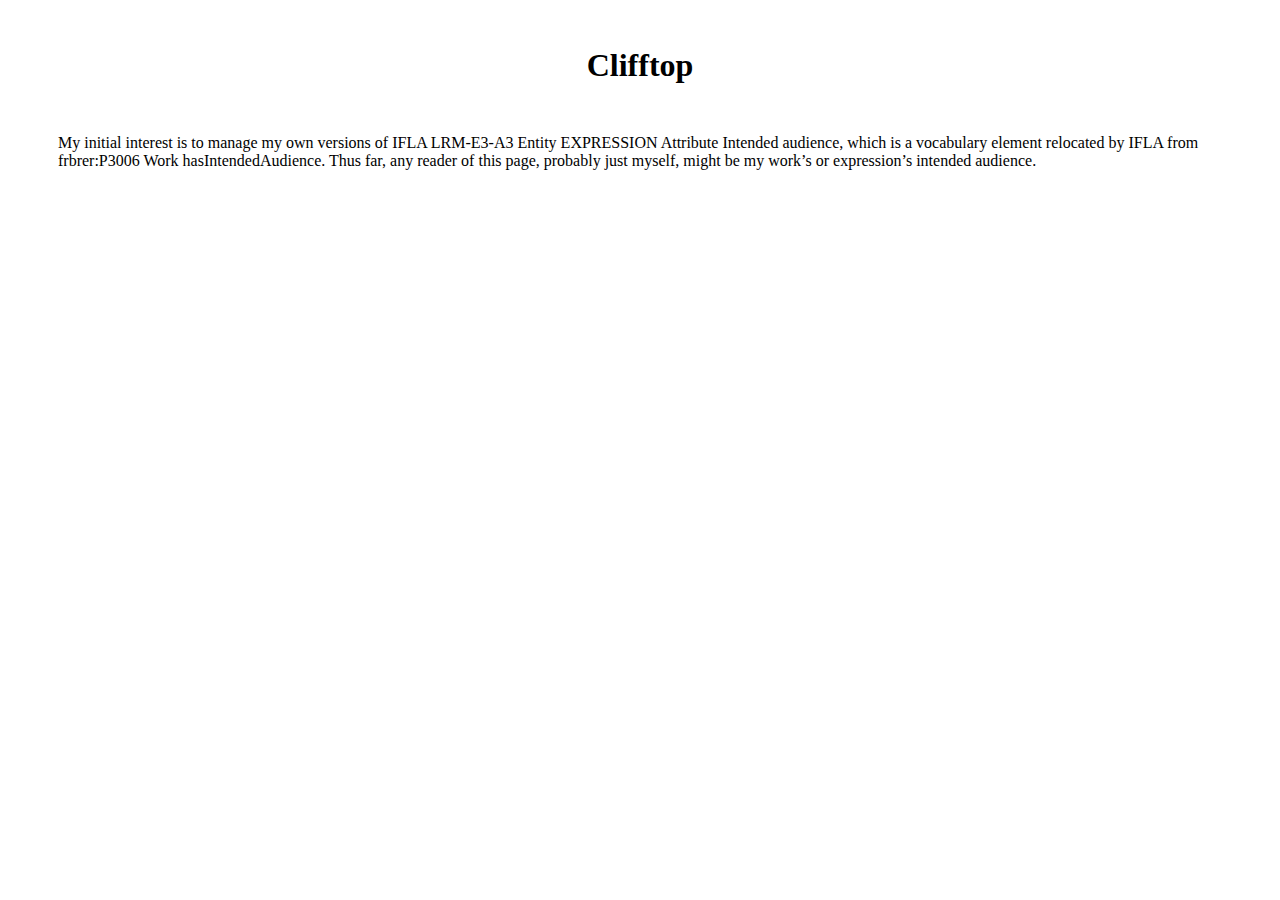
==== public/index.html @ 1507427f "Update index.html" ====
<html>
    <head>
        <title>Ἀπόλλων @ Clifftop</title>
        <link rel="stylesheet" href="style.css">
    </head>
    <body>
        <br />
        <h1 style="text-align: center">Clifftop</h1>
        <div vocab="http://iflastandards.info/ns/fr/frbr/frbrer/" typeof="Work" style="margin: 50px">
            My initial interest is to manage my own versions of IFLA LRM-E3-A3 Entity EXPRESSION Attribute Intended audience, which is a vocabulary element relocated by IFLA from frbrer:P3006 Work hasIntendedAudience. Thus far, any reader of this page, probably just myself, might be my work’s or expression’s <span property="hasIntendedAudience">intended audience</span>.
        </div>
    </body>
</html>
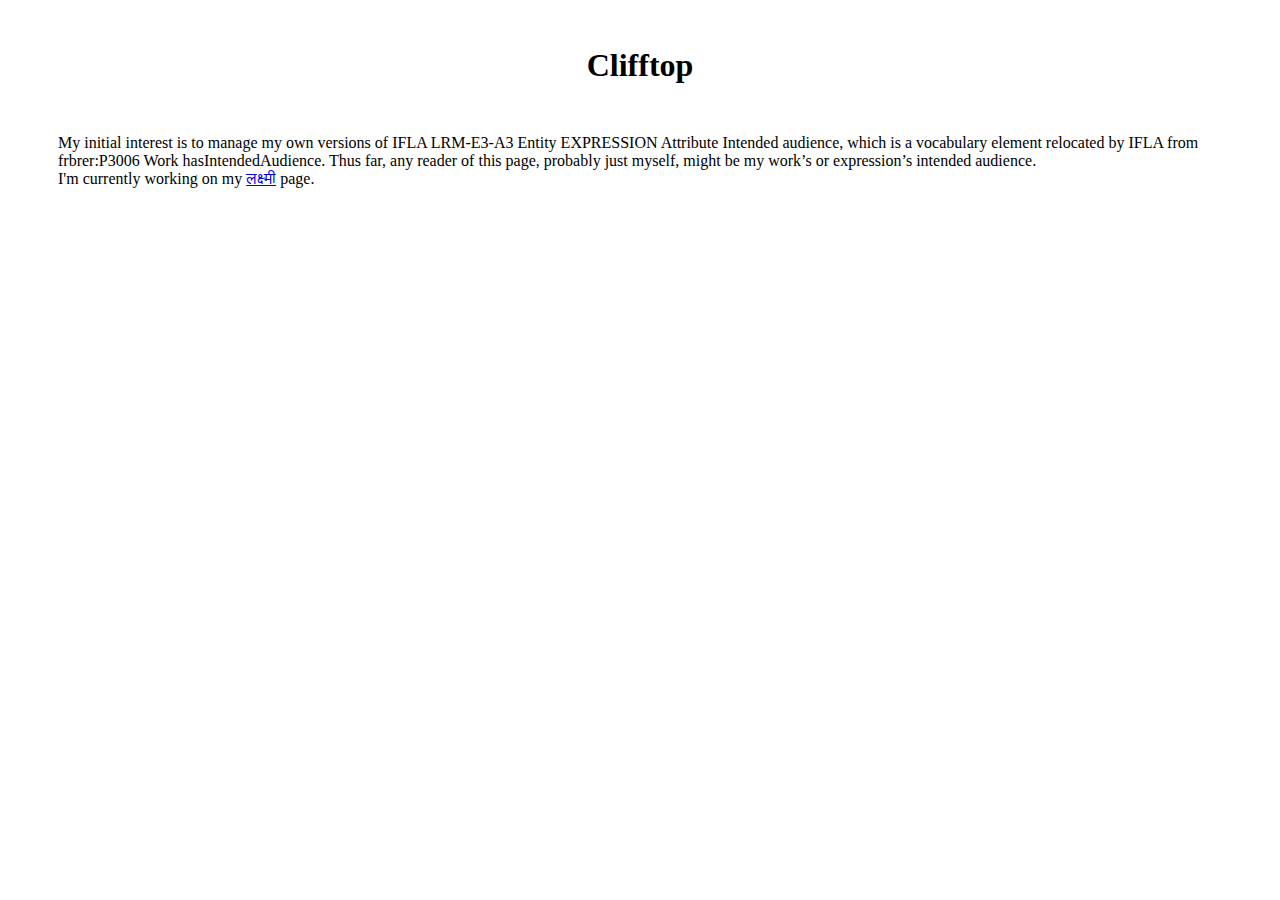
==== commit c8652861: "Update index.html" ====
--- a/public/index.html
+++ b/public/index.html
@@ -8,6 +8,8 @@
         <h1 style="text-align: center">Clifftop</h1>
         <div vocab="http://iflastandards.info/ns/fr/frbr/frbrer/" typeof="Work" style="margin: 50px">
             My initial interest is to manage my own versions of IFLA LRM-E3-A3 Entity EXPRESSION Attribute Intended audience, which is a vocabulary element relocated by IFLA from frbrer:P3006 Work hasIntendedAudience. Thus far, any reader of this page, probably just myself, might be my work’s or expression’s <span property="hasIntendedAudience">intended audience</span>.
+            <br />
+            I'm currently working on my <a href="https://a665566.gitlab.io/clifftop/%E0%A4%B2%E0%A4%95%E0%A5%8D%E0%A4%B7%E0%A5%8D%E0%A4%AE%E0%A5%80.html">लक्ष्मी</a> page.
         </div>
     </body>
 </html>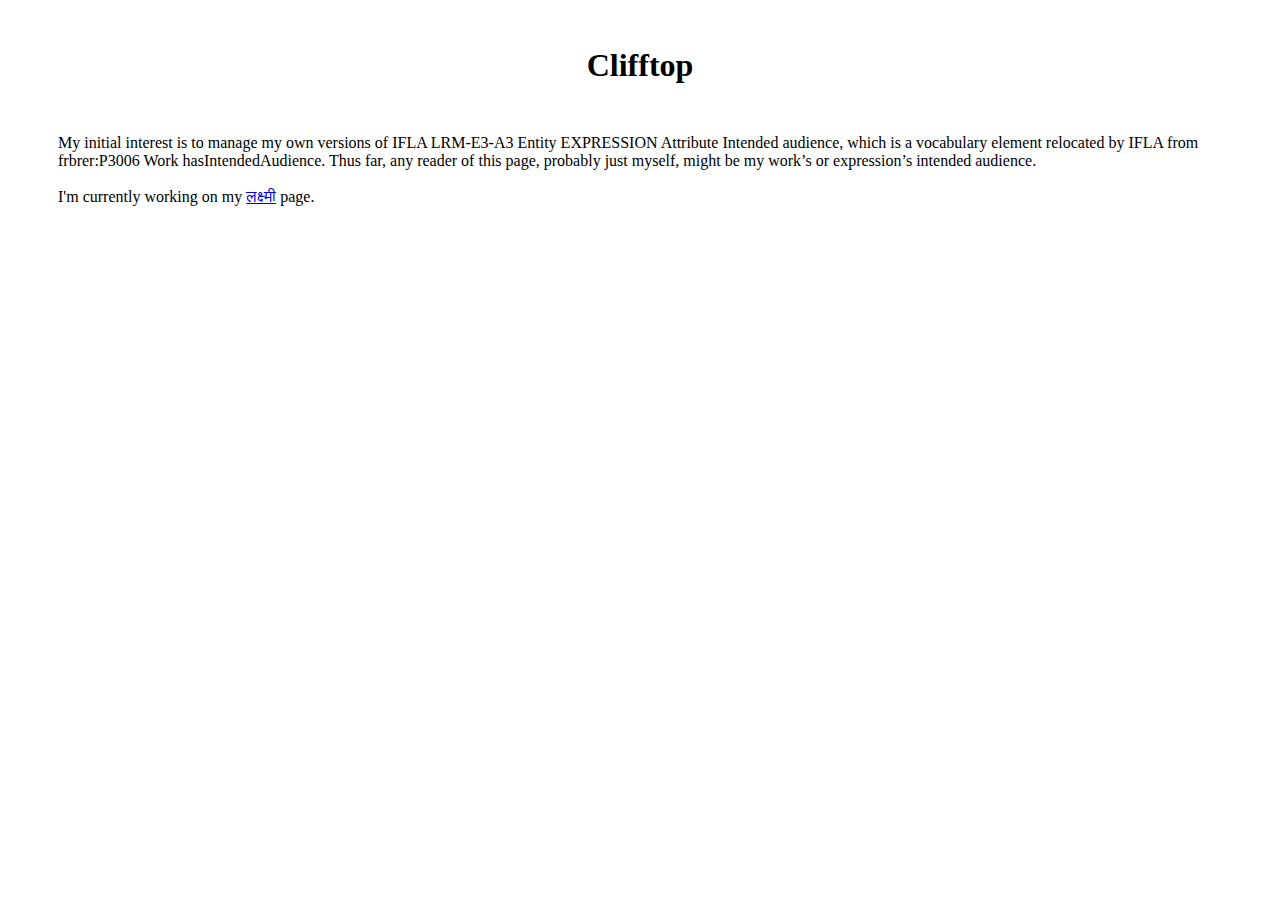
==== commit 942a8398: "Update index.html" ====
--- a/public/index.html
+++ b/public/index.html
@@ -8,7 +8,7 @@
         <h1 style="text-align: center">Clifftop</h1>
         <div vocab="http://iflastandards.info/ns/fr/frbr/frbrer/" typeof="Work" style="margin: 50px">
             My initial interest is to manage my own versions of IFLA LRM-E3-A3 Entity EXPRESSION Attribute Intended audience, which is a vocabulary element relocated by IFLA from frbrer:P3006 Work hasIntendedAudience. Thus far, any reader of this page, probably just myself, might be my work’s or expression’s <span property="hasIntendedAudience">intended audience</span>.
-            <br />
+            <br /><br />
             I'm currently working on my <a href="https://a665566.gitlab.io/clifftop/%E0%A4%B2%E0%A4%95%E0%A5%8D%E0%A4%B7%E0%A5%8D%E0%A4%AE%E0%A5%80.html">लक्ष्मी</a> page.
         </div>
     </body>
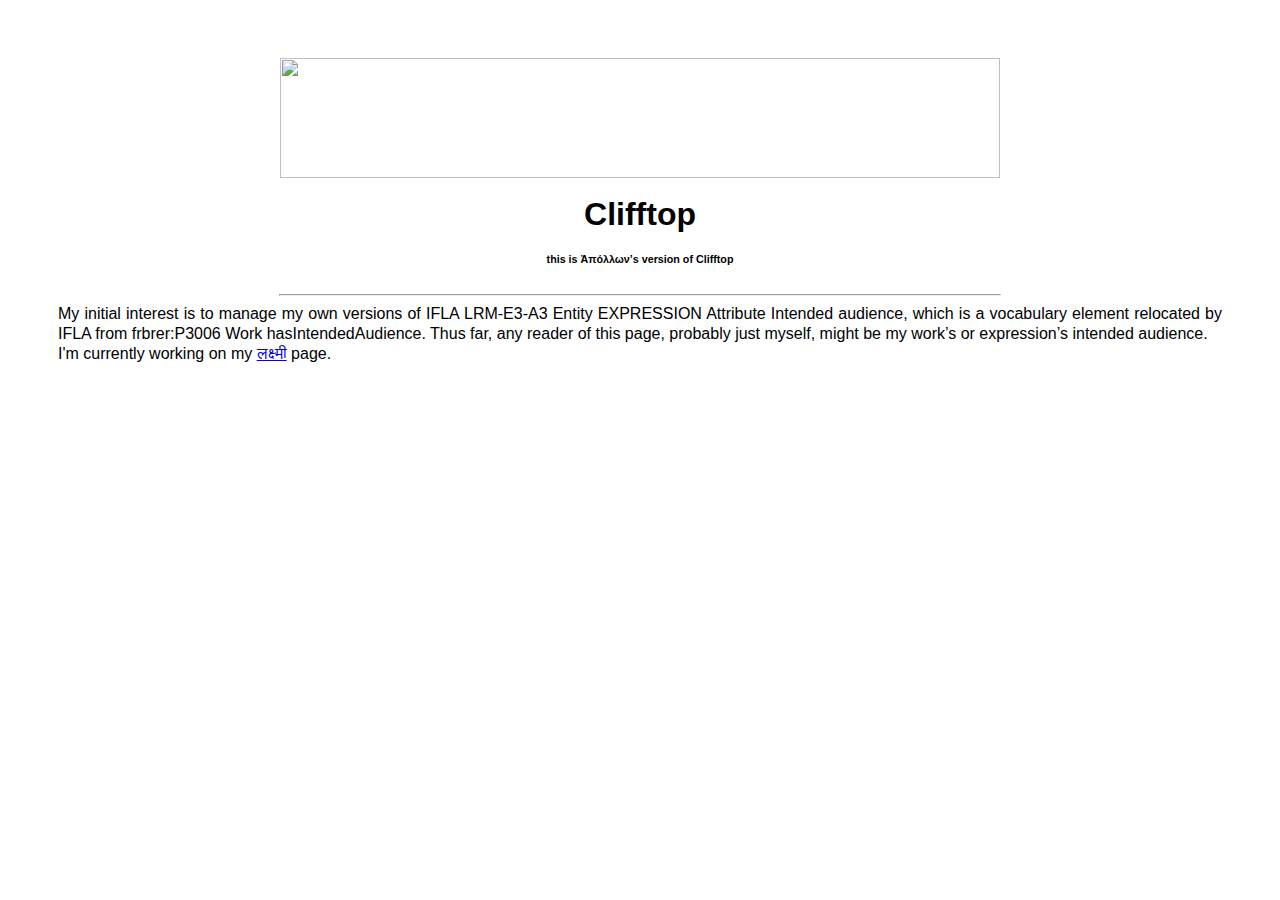
==== commit bf81e128: "Update index.html" ====
--- a/public/index.html
+++ b/public/index.html
@@ -1,15 +1,39 @@
-<html>
+<!DOCTYPE html>
+
+<html lang="en">
     <head>
-        <title>Ἀπόλλων @ Clifftop</title>
-        <link rel="stylesheet" href="style.css">
+        <title>
+            Ἀπόλλων @ Clifftop
+        </title>
+        <style>
+            body { padding: 50px; line-height: 125%; font-family: sans-serif; }
+        </style>
     </head>
     <body>
-        <br />
-        <h1 style="text-align: center">Clifftop</h1>
-        <div vocab="http://iflastandards.info/ns/fr/frbr/frbrer/" typeof="Work" style="margin: 50px">
-            My initial interest is to manage my own versions of IFLA LRM-E3-A3 Entity EXPRESSION Attribute Intended audience, which is a vocabulary element relocated by IFLA from frbrer:P3006 Work hasIntendedAudience. Thus far, any reader of this page, probably just myself, might be my work’s or expression’s <span property="hasIntendedAudience">intended audience</span>.
-            <br /><br />
-            I'm currently working on my <a href="https://a665566.gitlab.io/clifftop/%E0%A4%B2%E0%A4%95%E0%A5%8D%E0%A4%B7%E0%A5%8D%E0%A4%AE%E0%A5%80.html">लक्ष्मी</a> page.
-        </div>
+        <header>
+            <div style="text-align: center">
+                <img src="s-i.png" width="720px" height="120px">
+            </div>
+            <h1 style="text-align: center">
+                Clifftop
+            </h1>
+            <h6 style="text-align: center">
+                this is Ἀπόλλων’s version of Clifftop
+            </h6>
+        </header>
+        <hr width="61.8%">
+        <main>
+            <article>
+                <section>
+                    <div style="text-align: justify">
+                        My initial interest is to manage my own versions of IFLA LRM-E3-A3 Entity EXPRESSION Attribute Intended audience, which is a vocabulary element relocated by IFLA from frbrer:P3006 Work hasIntendedAudience.
+                        Thus far, any reader of this page, probably just myself, might be my work’s or expression’s intended audience.
+                    </div>
+                    <div style="text-align: justify">
+                        I'm currently working on my <a href="https://a665566.gitlab.io/clifftop/लक्ष्मी.html">लक्ष्मी</a> page.
+                    </div>
+                </section>
+            </article>
+        </main>
     </body>
 </html>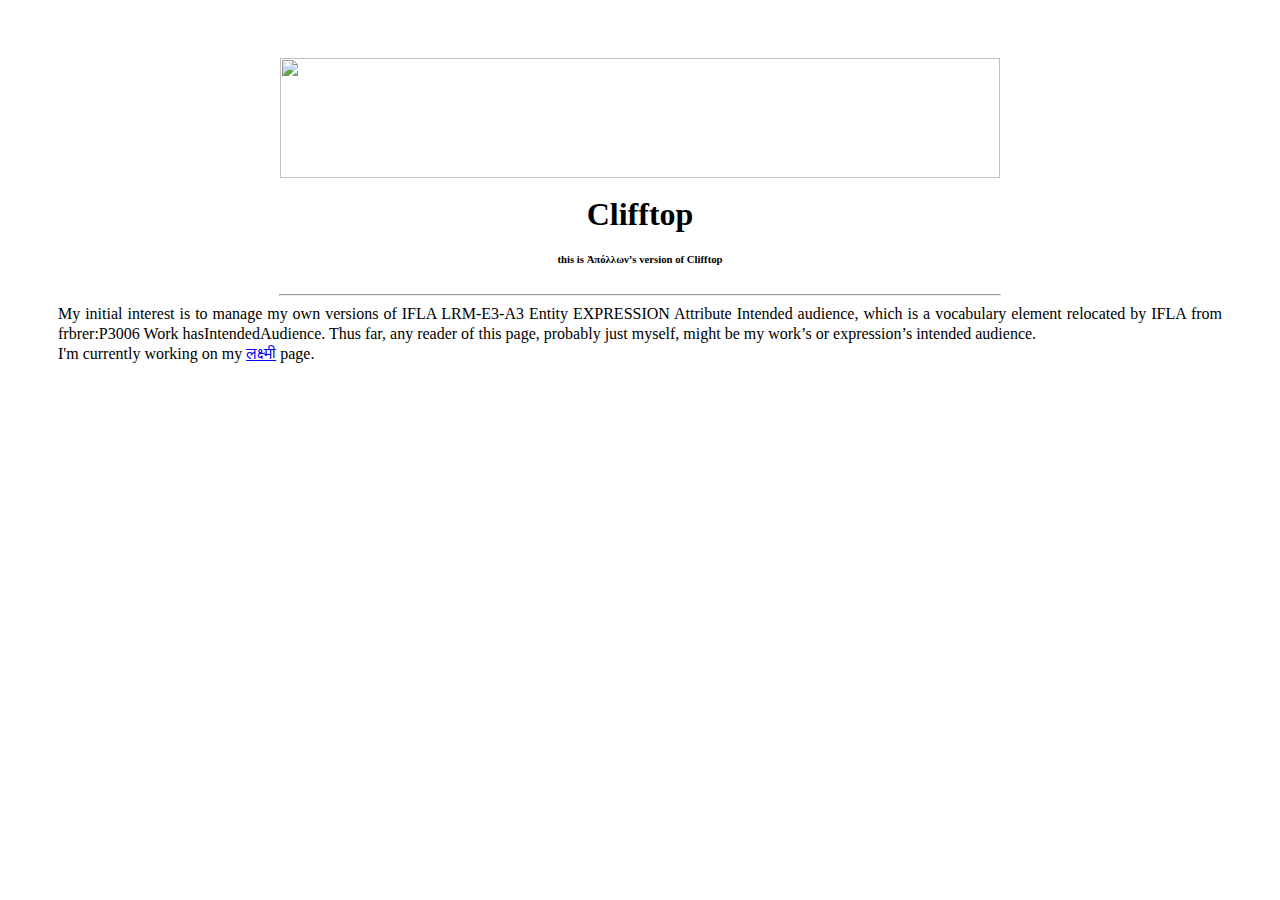
==== commit 60415fbf: "Update index.html" ====
--- a/public/index.html
+++ b/public/index.html
@@ -6,7 +6,7 @@
             Ἀπόλλων @ Clifftop
         </title>
         <style>
-            body { padding: 50px; line-height: 125%; font-family: sans-serif; }
+            body { padding: 50px; line-height: 125%; font-family: Palatino Linotype, Candara, Georgia, Trebuchet; }
         </style>
     </head>
     <body>
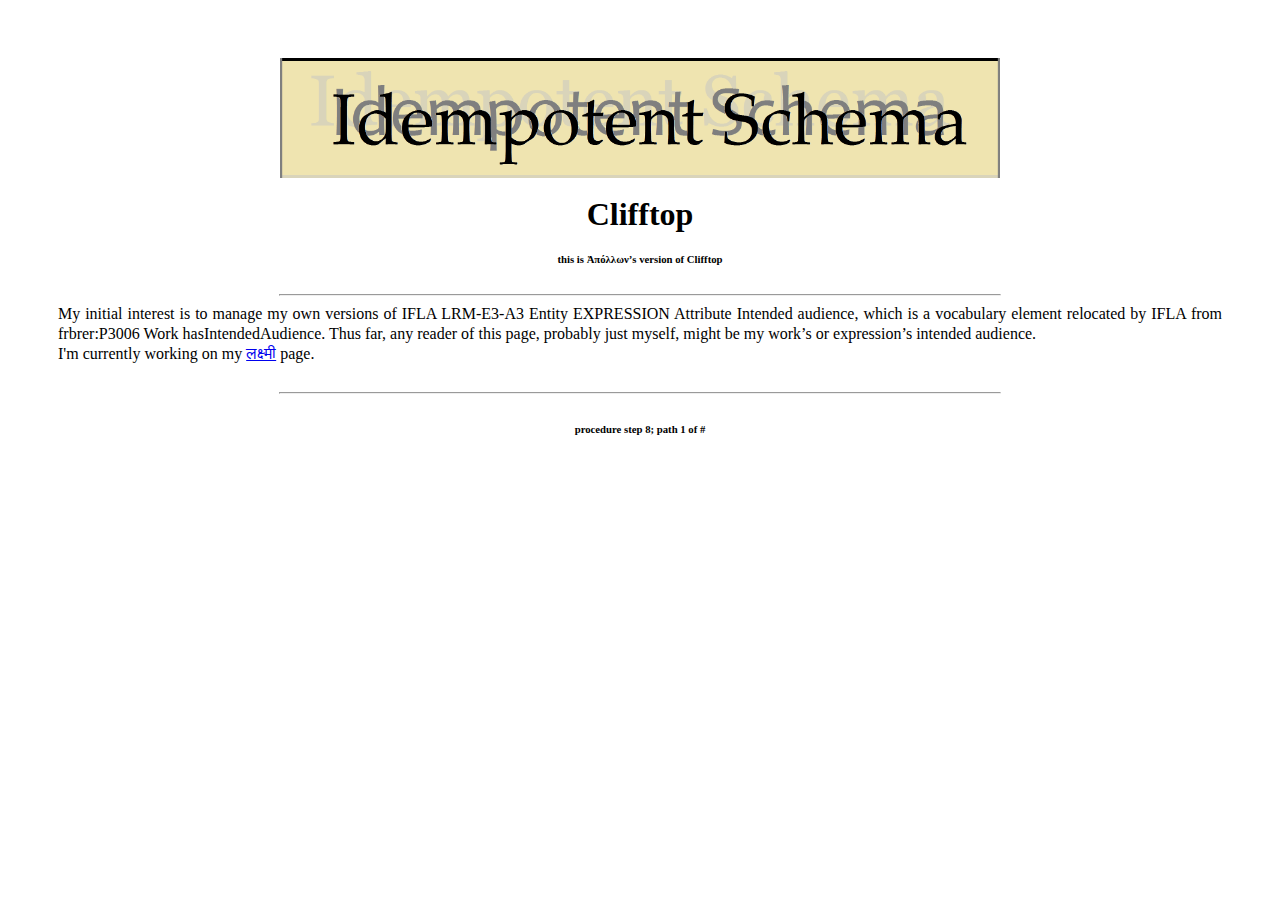
==== commit 5daa2154: "Update index.html" ====
--- a/public/index.html
+++ b/public/index.html
@@ -35,5 +35,11 @@
                 </section>
             </article>
         </main>
+        <br><hr style="width: 61.8%">
+        <footer>
+            <h6 style="text-align: center">
+                procedure step 8; path 1 of &num;
+            </h6>
+        </footer>
     </body>
 </html>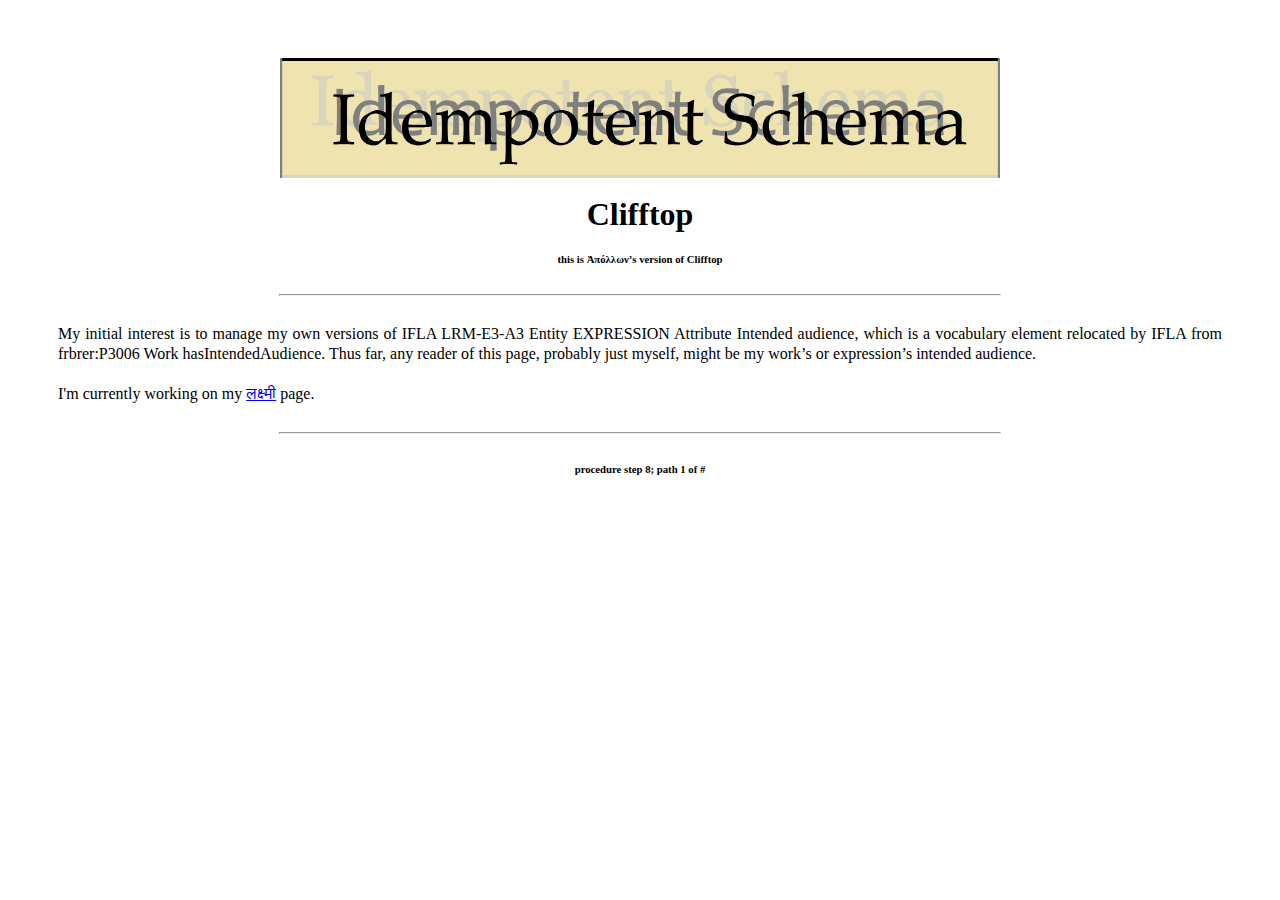
==== commit 9eb68004: "Update index.html" ====
--- a/public/index.html
+++ b/public/index.html
@@ -21,7 +21,7 @@
                 this is Ἀπόλλων’s version of Clifftop
             </h6>
         </header>
-        <hr width="61.8%">
+        <hr width="61.8%"><br>
         <main>
             <article>
                 <section>
@@ -29,6 +29,7 @@
                         My initial interest is to manage my own versions of IFLA LRM-E3-A3 Entity EXPRESSION Attribute Intended audience, which is a vocabulary element relocated by IFLA from frbrer:P3006 Work hasIntendedAudience.
                         Thus far, any reader of this page, probably just myself, might be my work’s or expression’s intended audience.
                     </div>
+                    <br>
                     <div style="text-align: justify">
                         I'm currently working on my <a href="https://a665566.gitlab.io/clifftop/लक्ष्मी.html">लक्ष्मी</a> page.
                     </div>
